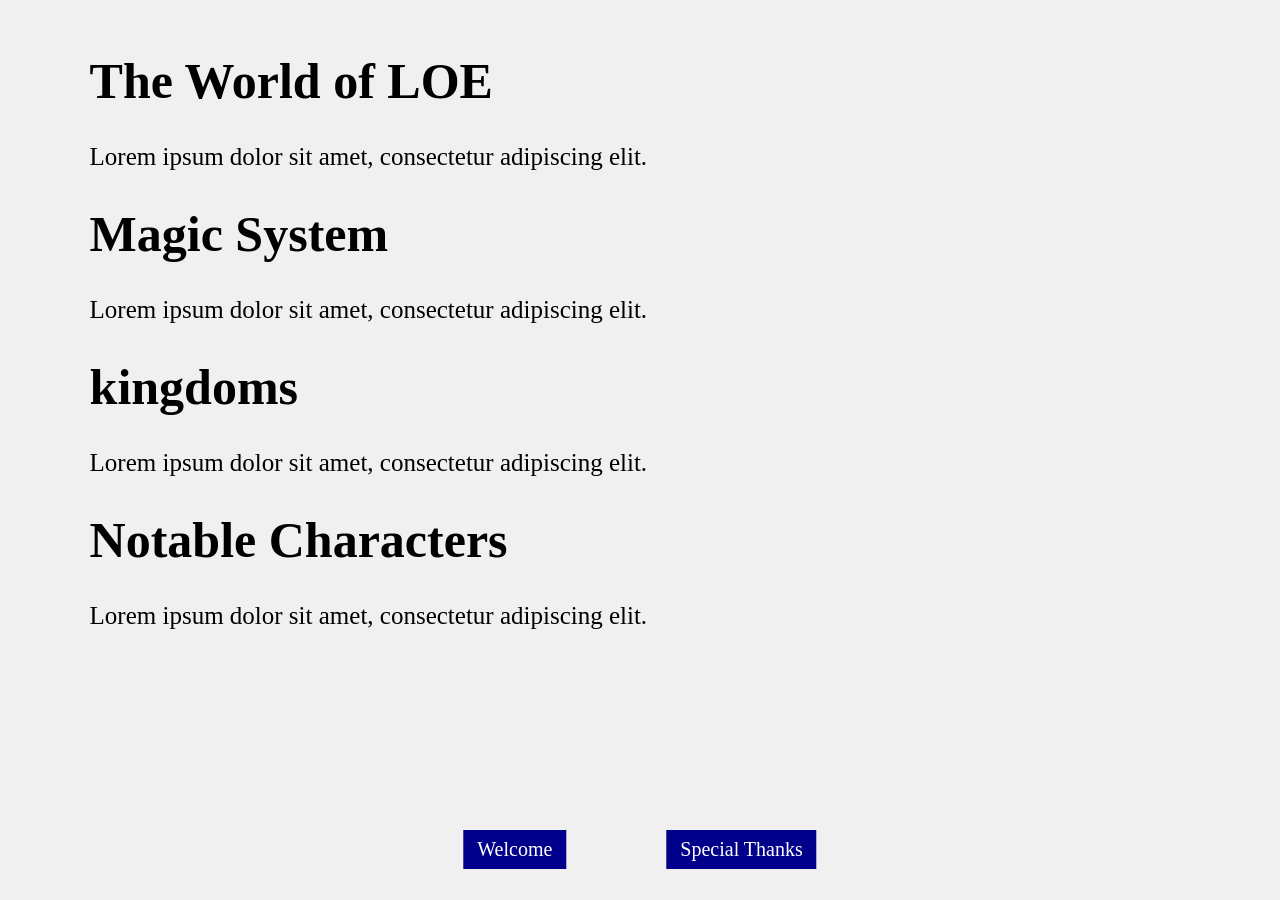
==== index2.html @ 6562f0da "Add files via upload" ====
<!DOCTYPE html>
<html lang="en">
    <head>
        <title>Land of Empyrea Wiki</title>
        <meta charset="UTF-8">
        <link rel="stylesheet" href="secondloe.css">
        </head>
    <body class="secondpagebackground" id="loeinfo">
        <div class="doublebox">
        <a href="index.html#welcomelink" class="tribox">Welcome</a>
        <a href="index3.html#specialthanks" class="tribox">Special Thanks</a>
       </div>
       <div class="categoryposition">
       <h1 class="categorysection">The World of LOE</h1>
       <p class="categorysub">Lorem ipsum dolor sit amet, consectetur adipiscing elit.</p>
       <h1 class="categorysection">Magic System</h1>
       <p class="categorysub">Lorem ipsum dolor sit amet, consectetur adipiscing elit.</p>
       <h1 class="categorysection">kingdoms</h1>
       <p class="categorysub">Lorem ipsum dolor sit amet, consectetur adipiscing elit.</p>
       <h1 class="categorysection">Notable Characters</h1>
       <p class="categorysub">Lorem ipsum dolor sit amet, consectetur adipiscing elit.</p>
       </div>
    </body>
</html>
---- secondloe.css ----
.welcoming {
    text-align:center;color:white;
    margin-top: 150px;
    position:relative;
    
}

.mainsubhead {
    text-align:center;margin-top:100px;
    color:white;
    font-size:24px;
    position:fixed;
    
}

.firstpagebackground {
    background-image: url("medievalknightillustration.jpg");
    background-color: #f0f0f0;
    background-attachment:fixed;
    background-position:center;
    background-repeat:no-repeat;
    background-size:cover;
}
.linkboxes {
    position:fixed;
    top: 2%;
    left: 50%;
    transform: translateX(-50%);
    display:flex;
    padding:20px 20px;
    gap:20px;
    font-size: 20px;
    z-index:1000;
    

}
.tribox {
    background: darkblue;
  color: white;
  padding: 8px 14px;
  border-radius: 0px;
  text-decoration:none;
}
.secondpagebackground {
        background-image: url("animedragon.jpg");
    background-color: #f0f0f0;
    background-attachment:fixed;
    background-position:center;
    background-repeat:no-repeat;
    background-size:cover;
}

.doublebox {
    position:fixed;
    top: 90%;
    left: 50%;
    transform: translateX(-50%);
    display:flex;
    padding:20px 20px;
    gap:100px;
    font-size: 20px;
    z-index:1000;
    
}
.categoryposition {
    position:fixed;
    top:2%;
    left:7%;

}
.categorysection {
    color:black;
    font-size:50px;
}
.categorysub {
    color:black;
    font-size:25px;
}
.thirdpagebackground {
      background-image: url("handsforging.jpg");
    background-color: #f0f0f0;
    background-attachment:fixed;
    background-position:center;
    background-repeat:no-repeat;
    background-size:cover;
}
.dualbox {
    position:fixed;
    top: 88%;
    left: 52%;
    transform: translateX(-50%);
    display:flex;
    padding:20px 20px;
    gap:100px;
    font-size: 20px;
    z-index:1000;
    
}
.subhead {
    text-align:center;
    margin:auto;
    margin:80px auto;
    max-width:840px;
    padding:0px 20px;
    color:white;
    font-size:30px;
}
.other-works {
 text-align: center;
  max-width: 700px;
  color: white;
  font-size: 24px;
  font-weight:bold;
  max-width:500px;


}
.other-works ul {
    list-style:none;
    padding:0;
}
.content {
     display: flex;
  flex-direction: column;
  align-items: center; 
  margin-top: 40px;
  gap: 40px;
}
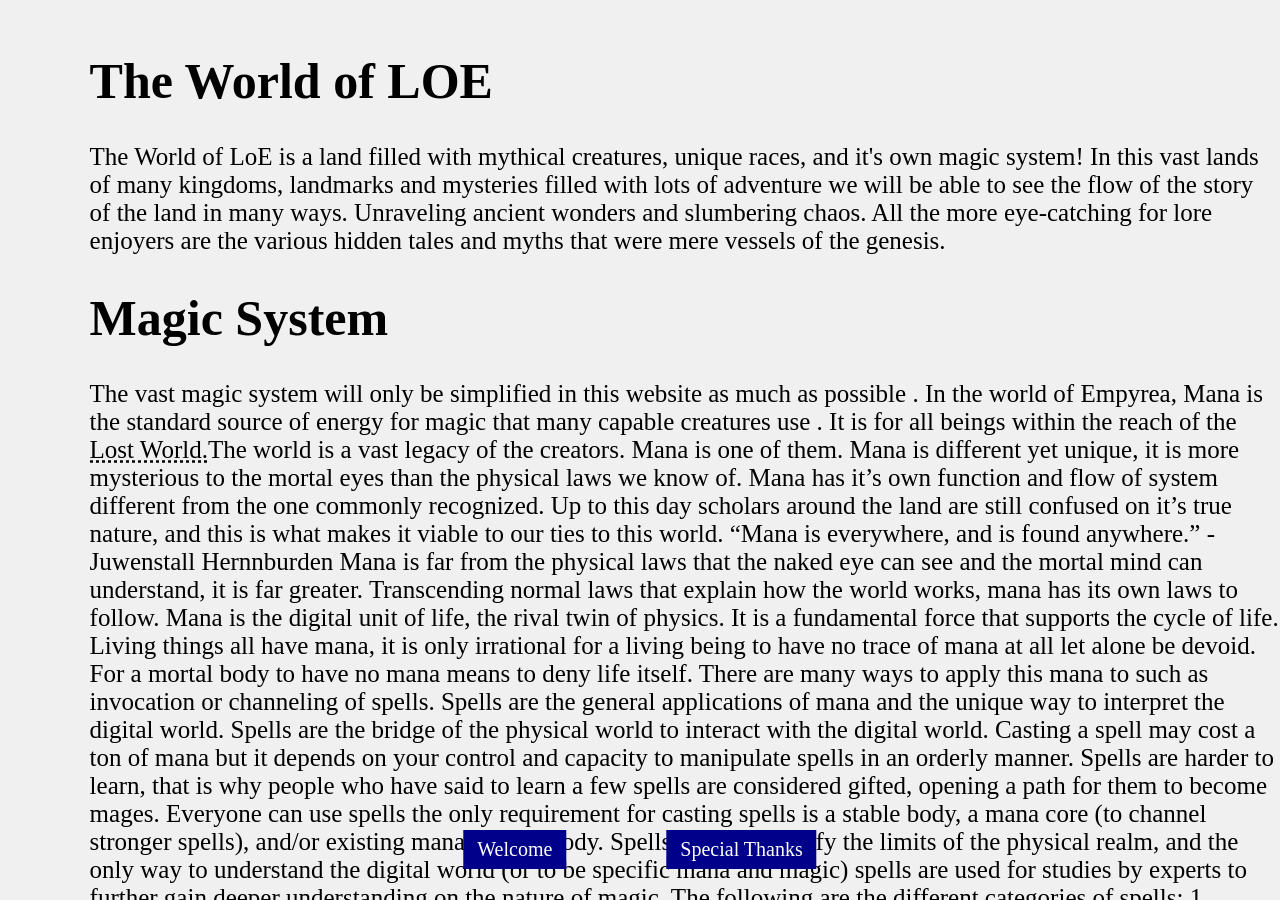
==== commit f34f0f2a: "Update index2.html" ====
--- a/index2.html
+++ b/index2.html
@@ -12,13 +12,86 @@
        </div>
        <div class="categoryposition">
        <h1 class="categorysection">The World of LOE</h1>
-       <p class="categorysub">Lorem ipsum dolor sit amet, consectetur adipiscing elit.</p>
+       <p class="categorysub">The World of LoE is a land filled with mythical creatures, unique
+       races, and it's own magic system! In this vast lands of many kingdoms, landmarks and 
+       mysteries filled with lots of adventure we will be able to see the flow of the
+       story of the land in many ways. Unraveling ancient wonders and slumbering chaos.
+       All the more eye-catching for lore enjoyers are the various hidden tales and myths
+       that were mere vessels of the genesis.</p>
        <h1 class="categorysection">Magic System</h1>
-       <p class="categorysub">Lorem ipsum dolor sit amet, consectetur adipiscing elit.</p>
-       <h1 class="categorysection">kingdoms</h1>
-       <p class="categorysub">Lorem ipsum dolor sit amet, consectetur adipiscing elit.</p>
+       <p class="categorysub">The vast magic system will only be simplified in this website as much as possible
+       . In the world of Empyrea, Mana is the standard source of energy for magic that many capable creatures use
+       . It is for all beings within the reach of the <abbr title="A separate dimension wherein all of mana is found.
+        This is where mana is produced and where they are originally inhabiting.">Lost World.</abbr>The world is a vast
+           legacy of the creators. Mana is one of them. Mana is different yet unique, it is more mysterious to the mortal 
+           eyes than the physical laws we know of. Mana has it’s own function and flow of system different from the one 
+           commonly recognized. Up to this day scholars around the land are still confused on it’s true nature, and this is
+           what makes it viable to our ties to this world.
+
+“Mana is everywhere, and is found anywhere.” - Juwenstall Hernnburden
+
+Mana is far from the physical laws that the naked eye can see and the mortal mind can understand, it is far greater.
+           Transcending normal laws that explain how the world works, mana has its own laws to follow. 
+
+Mana is the digital unit of life, the rival twin of physics. It is a fundamental force that supports the cycle of life.
+Living things all have mana, it is only irrational for a living being to have no trace of mana at all let alone be devoid. 
+For a mortal body to have no mana means to deny life itself. 
+There are many ways to apply this mana to such as invocation or channeling of spells.
+Spells are the general applications of mana and the unique way to interpret the digital world. Spells are the bridge of 
+the physical world to interact with the digital world. Casting a spell may cost a ton of mana but it depends on your control 
+           and capacity to manipulate spells in an orderly manner. Spells are harder to learn, that is why people who have said 
+           to learn a few spells are considered gifted, opening a path for them to become mages.
+Everyone can use spells the only requirement for casting spells is a stable body, a mana core (to channel stronger spells), and/or 
+           existing mana in your body.
+
+Spells are used to defy the limits of the physical realm, and the only way to understand the digital world
+           (or to be specific mana and magic) spells are used for studies by experts to further gain deeper understanding on the nature of magic.
+
+The following are the different categories of spells:
+1. Elemental- Uses the elemental foundations (or perhaps nature) to be able to channel into attacks or defense. (Such as; Light, Dark, Fire, Water, 
+           Lightning, Earth, Wind)
+2. Non-Elemental- Variety of spells that rely on other existing laws that affect the physical realm instead of the founding elements. (E.g. Gravity, Energy, Steel)
+3. Undefined- The least used category due to low efficiency and variety, however these types of spells are cost-effective. Undefined spells don’t 
+           rely on the existing physical laws, rather they rely on unknown variables that haven’t been discovered, meaning the laws used to be able to 
+           channel undefined spells are certain laws from the digital world itself. That is why undefined spells are rather mysterious and harder to manifest that 
+           most spells for they don’t have any form.
+(E.g. Mana Blast, Mana Barrier)
+4 Fusion- These mostly cost tons of mana to able to produce high rewarding results of powerful impacts. They are mixtures of different spells to form into one large
+           attack/defense. These kinds of spells are highly dangerous to use, and among of the strongest spells in the world are mostly fusion spells. (E.g. Blazing Tempest, a mixture of fire and wind)
+
+There are also different levels of acquisition in achieving greater power:
+3. Burst: Able to use all types of spells of a single element without incantation. This can go without limit and only relies on mana. The casting can be continuous and multiple castings. 
+2. Mastery: Complete mastery over the element unlocks the higher stages of development correlating to other elements, therefore a user can wield sub-elements that they
+           mastered on one element that can connect to other elements. It is also possible when mastered two elements, in simpler terms the user can transition their casting 
+           from one element to another.
+1. Ascension: Although doesn't really rely or use connections between other elements. This stage of mastery enables the user to control all forms and aspects of an element 
+           that might seem impossible to unlock it's not really talking about other spell variants of an element rather other varying tiers of a single element
+           (e.g. Origin Flame, Eternal Flame, Primordial Flame).
+
+To activate spells, one must require certain incantations specifically only for the required spells. As each level of spells get higher more mana is needed and can drain
+           spiritual energy to a normal person who cannot handle certain pressure, only a selected few are capable to withstand these challenges. That is why some train to 
+           hone their mana control at a young age or increase their mana capacity, as when they get older it gets harder to develop your mana pool. Every spell cast
+           a magic circle will follow, carved by symbols designated for it.
+           
+       </p>
+       <h1 class="categorysection">Kingdoms</h1>
+       <p class="categorysub">In the written arcs of LoE. Despite the many kingdoms that exists only a few will get a spotlight as they are only relevant in the story. 
+       Most of the kingdoms are neutral or insignificant to be mentioned but they still exist to create balance and provide more soul in the world. Although there will be more kingdoms
+       that will appear later on in the story as for right now, the story takes place on only one out of 5 continents. 
+       Such relevant kingdoms to the story are:</p>
+           <ul class="categorysub">
+               <li>United Pythia </li>
+               <li>Greater Elistria</li>
+               <li>Baramian Empire</li>
+               <li>Kingdom of Azthea</li>
+               <li>Polcia</li>
+               <li>Grand Duchy of Toka</li>
+               <li>Almongard</li>
+               <li>State of Alton</li>
+               <li></li>
+           </ul>
        <h1 class="categorysection">Notable Characters</h1>
        <p class="categorysub">Lorem ipsum dolor sit amet, consectetur adipiscing elit.</p>
        </div>
     </body>
-</html>+</html>
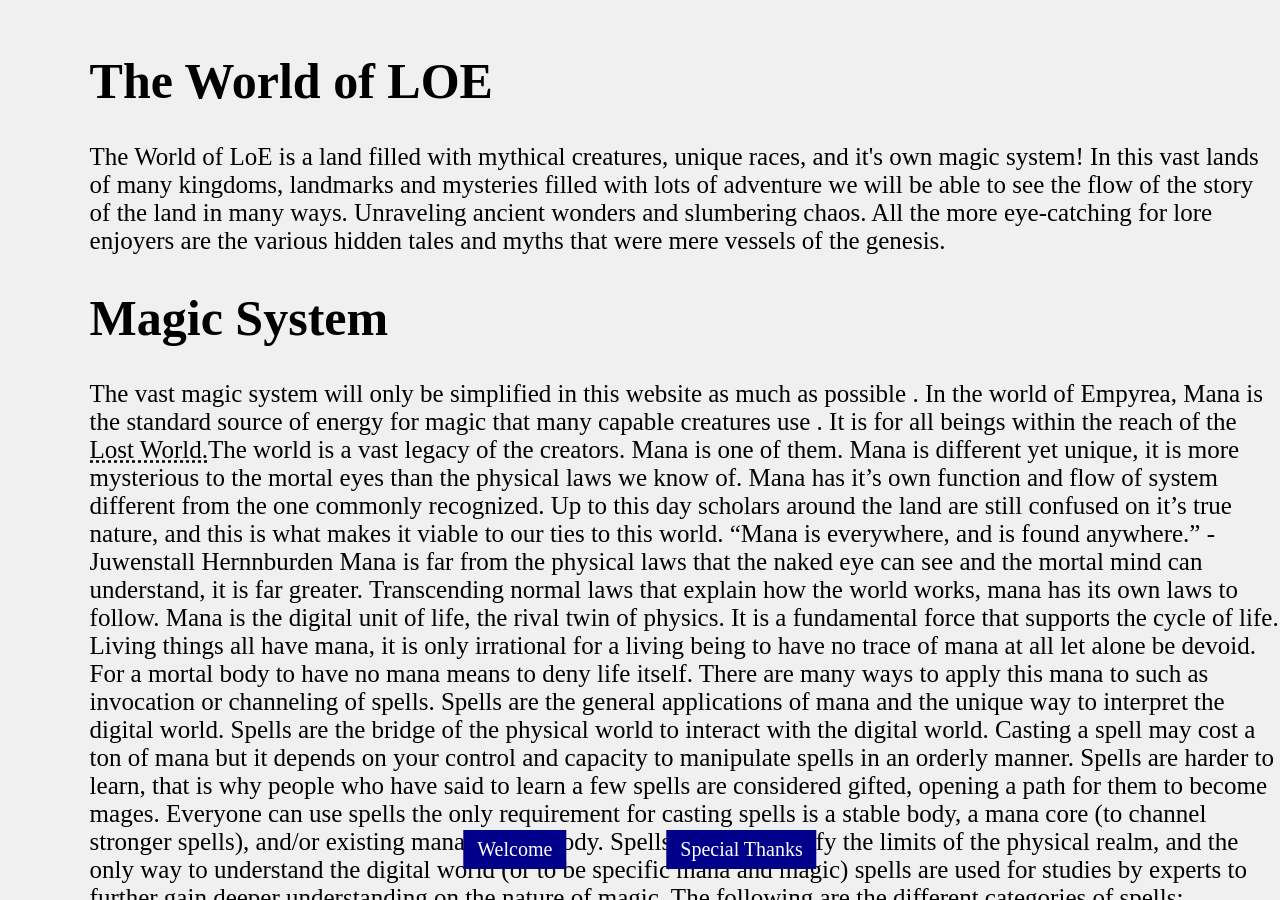
==== commit 1aeb2368: "Update index2.html" ====
--- a/index2.html
+++ b/index2.html
@@ -47,28 +47,30 @@
 Spells are used to defy the limits of the physical realm, and the only way to understand the digital world
            (or to be specific mana and magic) spells are used for studies by experts to further gain deeper understanding on the nature of magic.
 
-The following are the different categories of spells:
-1. Elemental- Uses the elemental foundations (or perhaps nature) to be able to channel into attacks or defense. (Such as; Light, Dark, Fire, Water, 
-           Lightning, Earth, Wind)
-2. Non-Elemental- Variety of spells that rely on other existing laws that affect the physical realm instead of the founding elements. (E.g. Gravity, Energy, Steel)
-3. Undefined- The least used category due to low efficiency and variety, however these types of spells are cost-effective. Undefined spells don’t 
+The following are the different categories of spells:</p>
+           <ol class="categorysub">
+<li> Elemental- Uses the elemental foundations (or perhaps nature) to be able to channel into attacks or defense. (Such as; Light, Dark, Fire, Water, 
+           Lightning, Earth, Wind)</li>
+<li> Non-Elemental- Variety of spells that rely on other existing laws that affect the physical realm instead of the founding elements. (E.g. Gravity, Energy, Steel)</li>
+<li> Undefined- The least used category due to low efficiency and variety, however these types of spells are cost-effective. Undefined spells don’t 
            rely on the existing physical laws, rather they rely on unknown variables that haven’t been discovered, meaning the laws used to be able to 
            channel undefined spells are certain laws from the digital world itself. That is why undefined spells are rather mysterious and harder to manifest that 
            most spells for they don’t have any form.
-(E.g. Mana Blast, Mana Barrier)
-4 Fusion- These mostly cost tons of mana to able to produce high rewarding results of powerful impacts. They are mixtures of different spells to form into one large
+(E.g. Mana Blast, Mana Barrier)</li>
+<li> Fusion- These mostly cost tons of mana to able to produce high rewarding results of powerful impacts. They are mixtures of different spells to form into one large
            attack/defense. These kinds of spells are highly dangerous to use, and among of the strongest spells in the world are mostly fusion spells. (E.g. Blazing Tempest, a mixture of fire and wind)
+</li>
+<p class="categorysub"> There are also different levels of acquisition in achieving greater power:</p>
+<ol class="categorysub">
+<li> Burst: Able to use all types of spells of a single element without incantation. This can go without limit and only relies on mana. The casting can be continuous and multiple castings. </li>
+<li> Mastery: Complete mastery over the element unlocks the higher stages of development correlating to other elements, therefore a user can wield sub-elements that they
+           mastered on one element that can connect to other elements. It is also possible when mastered two elements, in simpler terms the user can transition their casting 
+           from one element to another. </li>
+<li> Ascension: Although doesn't really rely or use connections between other elements. This stage of mastery enables the user to control all forms and aspects of an element 
+           that might seem impossible to unlock it's not really talking about other spell variants of an element rather other varying tiers of a single element
+           (e.g. Origin Flame, Eternal Flame, Primordial Flame).</li>
 
-There are also different levels of acquisition in achieving greater power:
-3. Burst: Able to use all types of spells of a single element without incantation. This can go without limit and only relies on mana. The casting can be continuous and multiple castings. 
-2. Mastery: Complete mastery over the element unlocks the higher stages of development correlating to other elements, therefore a user can wield sub-elements that they
-           mastered on one element that can connect to other elements. It is also possible when mastered two elements, in simpler terms the user can transition their casting 
-           from one element to another.
-1. Ascension: Although doesn't really rely or use connections between other elements. This stage of mastery enables the user to control all forms and aspects of an element 
-           that might seem impossible to unlock it's not really talking about other spell variants of an element rather other varying tiers of a single element
-           (e.g. Origin Flame, Eternal Flame, Primordial Flame).
-
-To activate spells, one must require certain incantations specifically only for the required spells. As each level of spells get higher more mana is needed and can drain
+<p class="categorysub"> To activate spells, one must require certain incantations specifically only for the required spells. As each level of spells get higher more mana is needed and can drain
            spiritual energy to a normal person who cannot handle certain pressure, only a selected few are capable to withstand these challenges. That is why some train to 
            hone their mana control at a young age or increase their mana capacity, as when they get older it gets harder to develop your mana pool. Every spell cast
            a magic circle will follow, carved by symbols designated for it.
@@ -80,18 +82,63 @@
        that will appear later on in the story as for right now, the story takes place on only one out of 5 continents. 
        Such relevant kingdoms to the story are:</p>
            <ul class="categorysub">
-               <li>United Pythia </li>
-               <li>Greater Elistria</li>
-               <li>Baramian Empire</li>
-               <li>Kingdom of Azthea</li>
-               <li>Polcia</li>
-               <li>Grand Duchy of Toka</li>
-               <li>Almongard</li>
-               <li>State of Alton</li>
-               <li></li>
+               <li>United Pythia: A vast and grand a fusion of thirty clans to form a united kingdom. One in identity. The largest nation in the continent.
+               Yet feared due to its tyrannical past as the Grand Pythian Empire (The largest empire in the world). They are known for producing one of the highest grades of weapons
+               and armor. The forges are what identifies them aside from war.</li>
+               <li>Greater Elistria: A close ally of Pythia, a technological and research focused state. They are more advance in the technology of the current era.
+               They rival the economy of other countries. Most nations rely on the production of Goods of this country.</li>
+               <li>Baramian Empire: The ruling kingdom over the waters, they dominate trade through the seas. They are also the mass providers of sea mercenaries and pirates.
+               they have vast networks that reach outside the continent</li>
+               <li>Kingdom of Azthea: Nation of pride, they value greatness and glory. Honor over resources and wealth. They try to surpass the top nations of the continent.</li>
+               <li>Polcia: The largest producer of daily necessities, mostly focusing on food and clothing. They are held high in respecf for their superior sense of fashion
+               and arts.</li>
+               <li>Grand Duchy of Toka: Greatly famous for the transport. They are the center of transportation in the entire continent.</li>
+               <li>Almongard: Known as the Land of Warriors, produces highly talented fighters in the continent. Most world-renowed heroes and warriors came from this nation's academies.
+               They have pride in glory in battle.</li>
+               <li>State of Alton: The neutral nation that strives to surive in the unfair economic balance. They are known for producing great multilingual individuals, later on
+               becoming archeologists or translators.</li>
+               <li>Abra Metur: The people of the coast. They are the largest providers of many seafoods of varying types.</li>
+               <li>Dominion of Parxion: The second largest kingdom after Pythia, heavily recognized for their vast camps of quarries and mines. Most of the land they have now were
+               bought, they are one the top producers of high-grade minerals </li>
+               <li>Orsoa: The land of swords. Respected for producing mercenaries that rival other nations with great swordsmanship training</li>
+               <li>Brook of Lerny: A land under pressure surrounded by great powers. Forced to obey it's neighbors the Baramian Empire, Kingdom of Azthea, and Gree. 
+               They have no pride in their military nor economy, almost in the brink of collapse. </li>
+               <li>Dukedom of Merbia: The nation that are great providers of wood and furniture. They are known for their great architecture over
+               residential buildings.</li>
+               <li>Metrica: The center of the mercenary world. Produces mercenaries versatile to any situation their kingdom flourished due to the dependence 
+               to the talents of their mercenaries. This kingdom has a habit of sending troops in wars late.</li>
+               <li>Sarsiac: A nation that provides services through manpower. They have no specific talents other than providing support.</li>
+               <li>Gree: The largest providers of elite and top tier archers. Almost all the strongest archers came from this nation.</li>
+               <li>Merchant State of Xevmon: The center state of trade. Where all great merchants originate and where most merchants 
+               reside. They also provide high education of business, economics, and accountancy. Aside from business, they also give services 
+               for hosts, secretaries, analysts, and organizers.</li>
+               <li>Holy Monroe Empire: The Heart of the Soli Church. The origin of the Soli religion that worships the God of Light, Solin. Highly zealous 
+               of theur beliefs which can sometimes blind their own judgement.</li>
            </ul>
        <h1 class="categorysection">Notable Characters</h1>
-       <p class="categorysub">Lorem ipsum dolor sit amet, consectetur adipiscing elit.</p>
+       <p class="categorysub">The following characters will have huge impact to the flow of the story</p>
+    <ul class="categorysub">
+        <li>Callistotron Orlpheta Aonis: The Sovereign of Pythia and the one who led the revolution against the Pythian Empire. The ender of the 
+        Golden Age of Tyranny. The Dawn of Revolution. His journey later on will be curved into something else for a greater purpose that surpasses
+        than a Revolutionary leader and Sovereign.</li>
+        <li>Vinstok Frequency: A close friend of Callistotron and his supporter in the revolution, he is the current Supreme Leader of Elistria. 
+        A wielder of the Founder Crystal handed down through generations. His life will twist in many turn of events, and his role will be reimagined</li>
+        <li>Irdelle Orlpheta Aonis: The daugther of Callistotron. The wielder of the Thousandth Set. She desires to chase her father.</li>
+        <li>Clarita "Claire" Orlpheta Aonis: The wife of Callistotron, her death will define Callistotron's decisions and the story. Twice.</li>
+        <li>Pilque Shaine Graficus: A disciple and adopted child of Callistotron. The Seed of Light in the <abbr title="An organization consisting of a growing 500 members
+                                                                                                               that serve under Callistotron. Maintaining secrecy and hidden power">Tree of Order
+        </abbr></li>
+        <li>Luige Uvera Ilthulm: The Holy Emperor of the Soli Church and one of the legendary <abbr title="The highest level a hero class can achieve. Only a few 
+                                                                                                  heroes remained to reach this status">Hero Emperor</abbr></li>
+        <li>Dayron Dawdusk Princep: The Demon King, father of all demons. He manipulates the surface flows from the demon realm.
+        Slowly weakening the overworld is one of many steps to his grand plan.</li>
+        <li>Ermon Rosegold: The well renowed bloodbath. A fierce knight of Pythia. His story will unravel into many folds as a
+        half wyvern and half human.</li>
+        <li>Lagoon'a Wagon: The Warrior King of Amlongard. His presence will also turn the tides of war.</li>
+        <li>Silstra Gaia: The Dark Queen and the leader of the Cultist League. Her dark magic and superior corruption prowess
+        shall bask the world into darkness.
+        </li>
+        <li>Necron: The King of Blight Horde. Spreading his dark land and force the other race into surrender to his decaying army.</li>
        </div>
     </body>
 </html>
